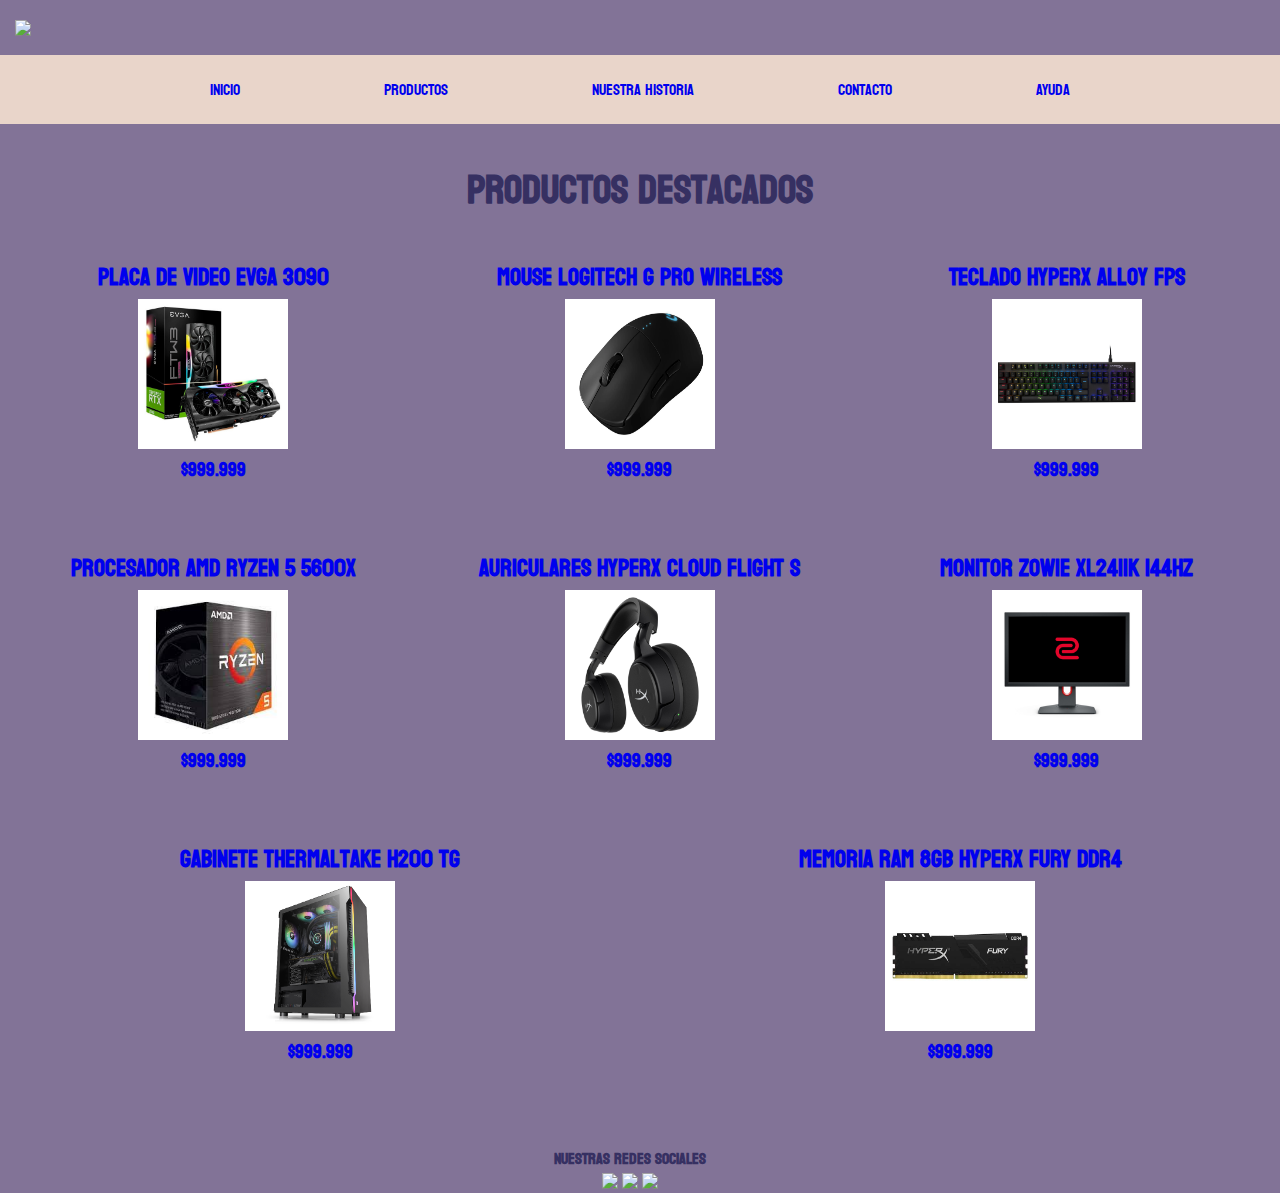
==== index.html @ 95b30967 "primer commit" ====
<!DOCTYPE html>
<html lang="es">

<head>
    <meta charset="UTF-8">
    <meta http-equiv="X-UA-Compatible" content="IE=edge">
    <meta name="viewport" content="width=device-width, initial-scale=1.0">
    <link rel="stylesheet" href="./style/estilo.css">
    <title>Comercio</title>
</head>

<body>
    <header>
        <!-- Logo -->
        <div>
            <a href="index.html"><img class="logo" src="https://img.icons8.com/material/96/000000/cactus.png" /></a>
        </div>
        <nav>
            <ul class="navegacion">
                <li><a href="index.html">Inicio</a></li>
                <li><a href="./secciones/productos.html">Productos</a></li>
                <li><a href="./secciones/historia.html">Nuestra historia</a></li>
                <li><a href="./secciones/contacto.html">Contacto</a></li>
                <li><a href="./secciones/ayuda.html">Ayuda</a></li>
            </ul>
        </nav>
    </header>
    <h1 class="titulo">Productos destacados</h1>
    <section class="productosDestacados">
        <div class="producto">
            <a href="#">
                <h2>Placa de video EVGA 3090</h2>
                <figure>
                    <img class="imagenProducto" src="./img/placaDeVideo.jpg" alt="placa de video 3090 evga">
                </figure>
                <h3>$999.999</h3>
            </a>
        </div>
        <div class="producto">
            <a href="#">
                <h2>Mouse Logitech G PRO Wireless</h2>
                <figure>
                    <img class="imagenProducto" src="./img/gpro2.webp" alt="mouse g pro wireless">
                </figure>
                <h3>$999.999</h3>
            </a>
        </div>
        <div class="producto">
            <a href="#">
                <h2>Teclado HyperX Alloy FPS</h2>
                <figure>
                    <img class="imagenProducto" src="./img/alloyfps.jpg" alt="teclado hyperx alloy fps">
                </figure>
                <h3>$999.999</h3>
            </a>
        </div>
        <div class="producto">
            <a href="#">
                <h2>Procesador AMD Ryzen 5 5600x</h2>
                <figure>
                    <img class="imagenProducto" src="./img/ryzen55600x.jfif" alt="procesador amd ryzen 5 5600x">
                </figure>
                <h3>$999.999</h3>
            </a>
        </div>
        <div class="producto">
            <a href="#">
                <h2>Auriculares HyperX Cloud Flight S</h2>
                <figure>
                    <img class="imagenProducto" src="./img/hyperxcloudflights.jpg"
                        alt="auriculares hyperx cloud flight s">
                </figure>
                <h3>$999.999</h3>
            </a>
        </div>
        <div class="producto">
            <a href="#">
                <h2>Monitor Zowie Xl2411k 144hz</h2>
                <figure>
                    <img class="imagenProducto" src="./img/monitorzowie.jpg" alt="monitor zowie xl2411k 144hz">
                </figure>
                <h3>$999.999</h3>
            </a>
        </div>
        <div class="producto">
            <a href="#">
                <h2>Gabinete Thermaltake h200 TG</h2>
                <figure>
                    <img class="imagenProducto" src="./img/gabinete.jpg"
                        alt="gabiente thermaltake h200 tg rgb black tempered glass">
                </figure>
                <h3>$999.999</h3>
            </a>
        </div>
        <div class="producto">
            <a href="#">
                <h2>Memoria RAM 8GB HyperX FURY DDR4</h2>
                <figure>
                    <img class="imagenProducto" src="./img/ram.jpeg" alt="memoria ram 8gb hyperx fury ddr4">
                </figure>
                <h3>$999.999</h3>
            </a>
        </div>
    </section>
    <div class="pie">
        <footer>
            <h4>Nuestras redes sociales</h4>
            <a href="https://www.instagram.com/" target="_blank"><img id="redSocial"
                    src="https://img.icons8.com/ios-glyphs/30/000000/instagram-new.png" /></a>
            <a href="https://www.facebook.com/" target="_blank"><img id="redSocial"
                    src="https://img.icons8.com/ios-glyphs/30/000000/facebook.png" /></a>
            <a href="https://twitter.com/" target="_blank"><img id="redSocial"
                    src="https://img.icons8.com/ios-glyphs/30/000000/twitter--v1.png" /></a>
            <!-- <a href="#logo" id="botonSubir"><img src="https://img.icons8.com/pastel-glyph/64/000000/circled-chevron-up.png"/></a> -->
        </footer>
    </div>
</body>
</html>
---- style/estilo.css ----
@import url('https://fonts.googleapis.com/css2?family=Koulen&family=Montserrat&display=swap');

@import url('https://fonts.googleapis.com/css2?family=Koulen&family=Montserrat&family=Roboto:wght@300&display=swap');

* {
    padding: 0px;
    margin: 0px;
}

body {
    font-family: 'Roboto', sans-serif;
    background-color: #827397;
    color: #363062;
}

h1, h2, h3, h4 {
    font-family: 'Koulen', cursive;
}

.titulo {
    text-align: center;
    margin-top: 30px;
    font-size: 40px;
}

.producto {
    width: 400px;
    margin:20px auto;
    padding: 10px;
}

.productosDestacados {
    display: flex;
    flex-direction: row;
    justify-content: center;
    text-align: center;
    flex-wrap: wrap;
    align-content: center;
    align-items: stretch;
}

.producto:hover {
    box-shadow: 2px 2px 5px 2px #999;
    transition: 0.5 ease-in-out;
    transform: scale(1.1);
}

.imagenProducto {
    width: 150px;
    height: 150px;
}

.logo {
    padding: 15px;
    margin-top: 5px;
}

/* start of nav */

nav {
    background-color: #E9D5CA;
    font-family: 'Koulen', cursive;
}

.navegacion {
    list-style: none;
    text-align: center;
}

.navegacion li {
    display: inline-block;
    margin: 0px 10px;
}

.navegacion li a {
    text-decoration: none;
    display: block;
    padding: 20px 60px;
}

.navegacion li a:hover {
    background-color: #4D4C7D;
}

/* end of nav */

/* start of footer */

.pie {
    display: flex;
    justify-content: center;
    align-items: flex-end;
    margin: 45px 20px 0px 0px;
    text-align: center;
}

a {
    text-decoration: none;
}

/* end of footer */

/* start of historia */

.textoHistoria{
    display: flex;
    justify-content: center;
    flex-direction: column;
    margin-left: 4em;
    margin-right: 4em;
}


/* end of historia */

/* start of contacto */

.formulario{
    margin-top: 2em;
    margin-bottom: 6em;
    display: flex;
    justify-content: center;
}

label{
    font-family: 'Koulen', cursive;
    font-size: 25px;
}

input{
    width : 200px;
    height: 30px;
    padding: 0;
    margin: 0;
    box-sizing: border-box;
}

textarea{
    width: 200px;
    height: 100px;
}

/* end of contacto */

/* start of preguntas frecuentes */
.preguntasFrecuentes{
    margin-top: 20px;
    margin-bottom: 100px;
    display: flex;
    flex-direction: column;
    flex-wrap: wrap;
    align-content: center;
}

.pregunta{
    margin-top: 20px;
}

.respuesta{
    font-size: 20px;
}

/* end of preguntas frecuentes */
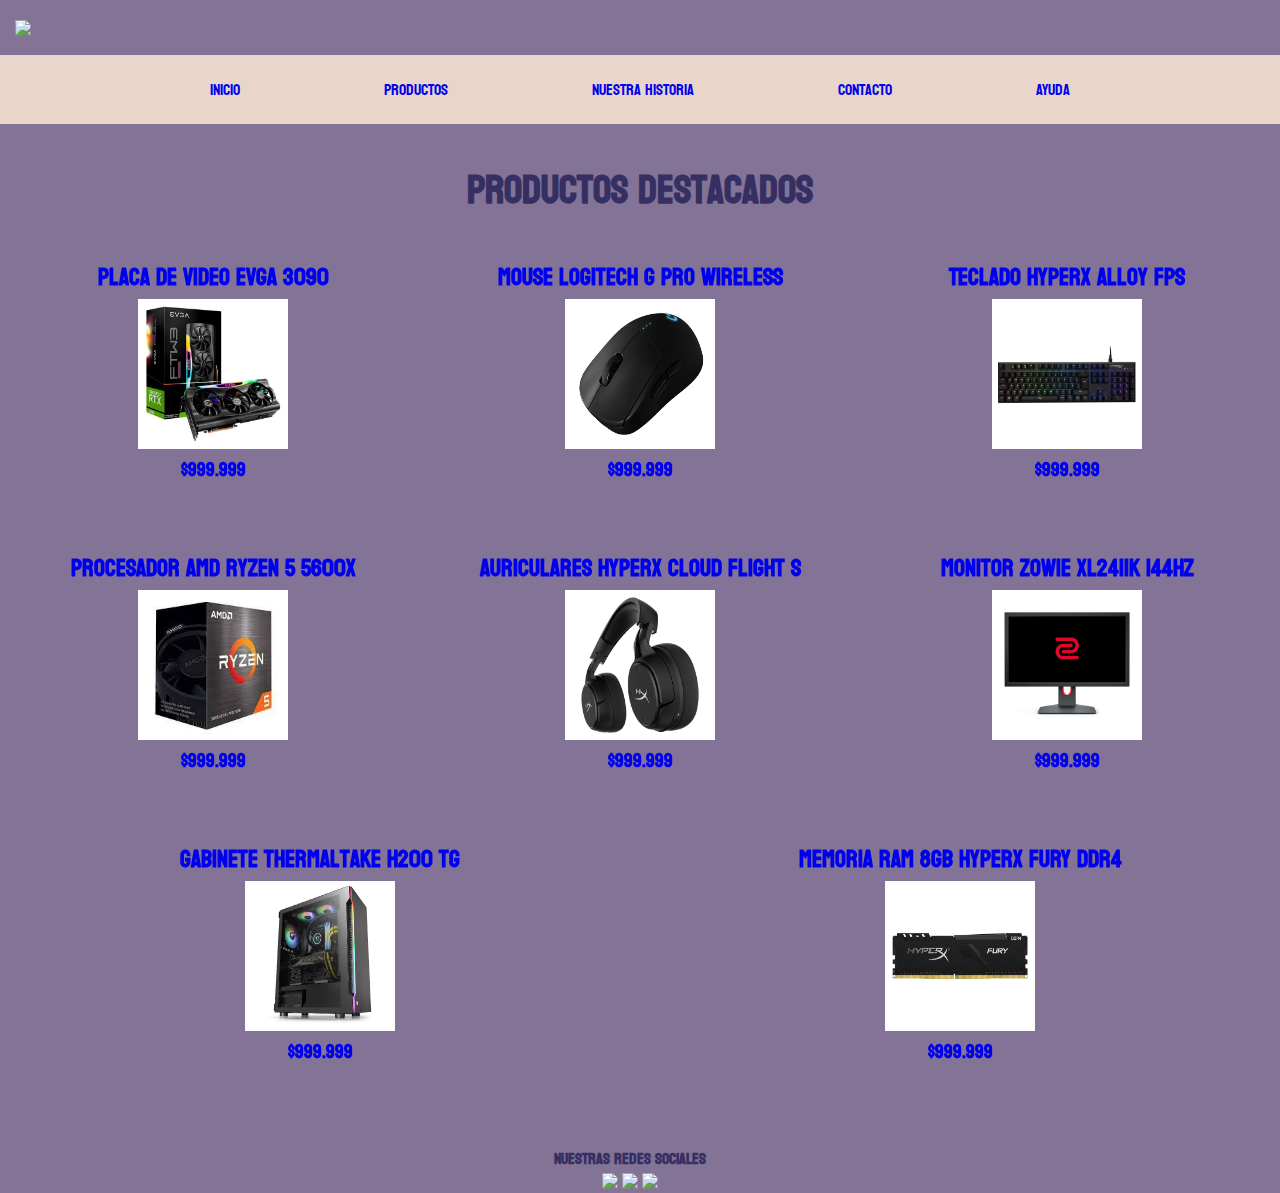
==== commit a3c2aa0c: "Se agregaron animaciones en index e historia" ====
--- a/index.html
+++ b/index.html
@@ -6,6 +6,7 @@
     <meta http-equiv="X-UA-Compatible" content="IE=edge">
     <meta name="viewport" content="width=device-width, initial-scale=1.0">
     <link rel="stylesheet" href="./style/estilo.css">
+    <link href="https://unpkg.com/aos@2.3.1/dist/aos.css" rel="stylesheet">
     <title>Comercio</title>
 </head>
 
@@ -27,7 +28,7 @@
     </header>
     <h1 class="titulo">Productos destacados</h1>
     <section class="productosDestacados">
-        <div class="producto">
+        <div class="producto" data-aos="flip-left" data-aos-easing="ease-out-cubic" data-aos-duration="500">
             <a href="#">
                 <h2>Placa de video EVGA 3090</h2>
                 <figure>
@@ -36,7 +37,7 @@
                 <h3>$999.999</h3>
             </a>
         </div>
-        <div class="producto">
+        <div class="producto" data-aos="flip-left" data-aos-easing="ease-out-cubic" data-aos-duration="800">
             <a href="#">
                 <h2>Mouse Logitech G PRO Wireless</h2>
                 <figure>
@@ -45,7 +46,7 @@
                 <h3>$999.999</h3>
             </a>
         </div>
-        <div class="producto">
+        <div class="producto" data-aos="flip-left" data-aos-easing="ease-out-cubic" data-aos-duration="1100">
             <a href="#">
                 <h2>Teclado HyperX Alloy FPS</h2>
                 <figure>
@@ -54,7 +55,7 @@
                 <h3>$999.999</h3>
             </a>
         </div>
-        <div class="producto">
+        <div class="producto" data-aos="flip-left" data-aos-easing="ease-out-cubic" data-aos-duration="1300">
             <a href="#">
                 <h2>Procesador AMD Ryzen 5 5600x</h2>
                 <figure>
@@ -63,7 +64,7 @@
                 <h3>$999.999</h3>
             </a>
         </div>
-        <div class="producto">
+        <div class="producto" data-aos="flip-left" data-aos-easing="ease-out-cubic" data-aos-duration="1600">
             <a href="#">
                 <h2>Auriculares HyperX Cloud Flight S</h2>
                 <figure>
@@ -73,7 +74,7 @@
                 <h3>$999.999</h3>
             </a>
         </div>
-        <div class="producto">
+        <div class="producto" data-aos="flip-left" data-aos-easing="ease-out-cubic" data-aos-duration="1900">
             <a href="#">
                 <h2>Monitor Zowie Xl2411k 144hz</h2>
                 <figure>
@@ -82,7 +83,7 @@
                 <h3>$999.999</h3>
             </a>
         </div>
-        <div class="producto">
+        <div class="producto" data-aos="flip-left" data-aos-easing="ease-out-cubic" data-aos-duration="2200">
             <a href="#">
                 <h2>Gabinete Thermaltake h200 TG</h2>
                 <figure>
@@ -92,7 +93,7 @@
                 <h3>$999.999</h3>
             </a>
         </div>
-        <div class="producto">
+        <div class="producto" data-aos="flip-left" data-aos-easing="ease-out-cubic" data-aos-duration="2500">
             <a href="#">
                 <h2>Memoria RAM 8GB HyperX FURY DDR4</h2>
                 <figure>
@@ -114,5 +115,12 @@
             <!-- <a href="#logo" id="botonSubir"><img src="https://img.icons8.com/pastel-glyph/64/000000/circled-chevron-up.png"/></a> -->
         </footer>
     </div>
+    
+    <script src="https://unpkg.com/aos@2.3.1/dist/aos.js"></script>
+
+    <script>
+        AOS.init();
+    </script>
+
 </body>
 </html>--- a/style/estilo.css
+++ b/style/estilo.css
@@ -110,6 +110,16 @@
     margin-right: 4em;
 }
 
+.gif{
+    display: flex;
+    justify-content: center;
+    align-items: center;
+    margin-top: 20px;
+}
+
+.gif:hover{
+    
+}
 
 /* end of historia */
 
